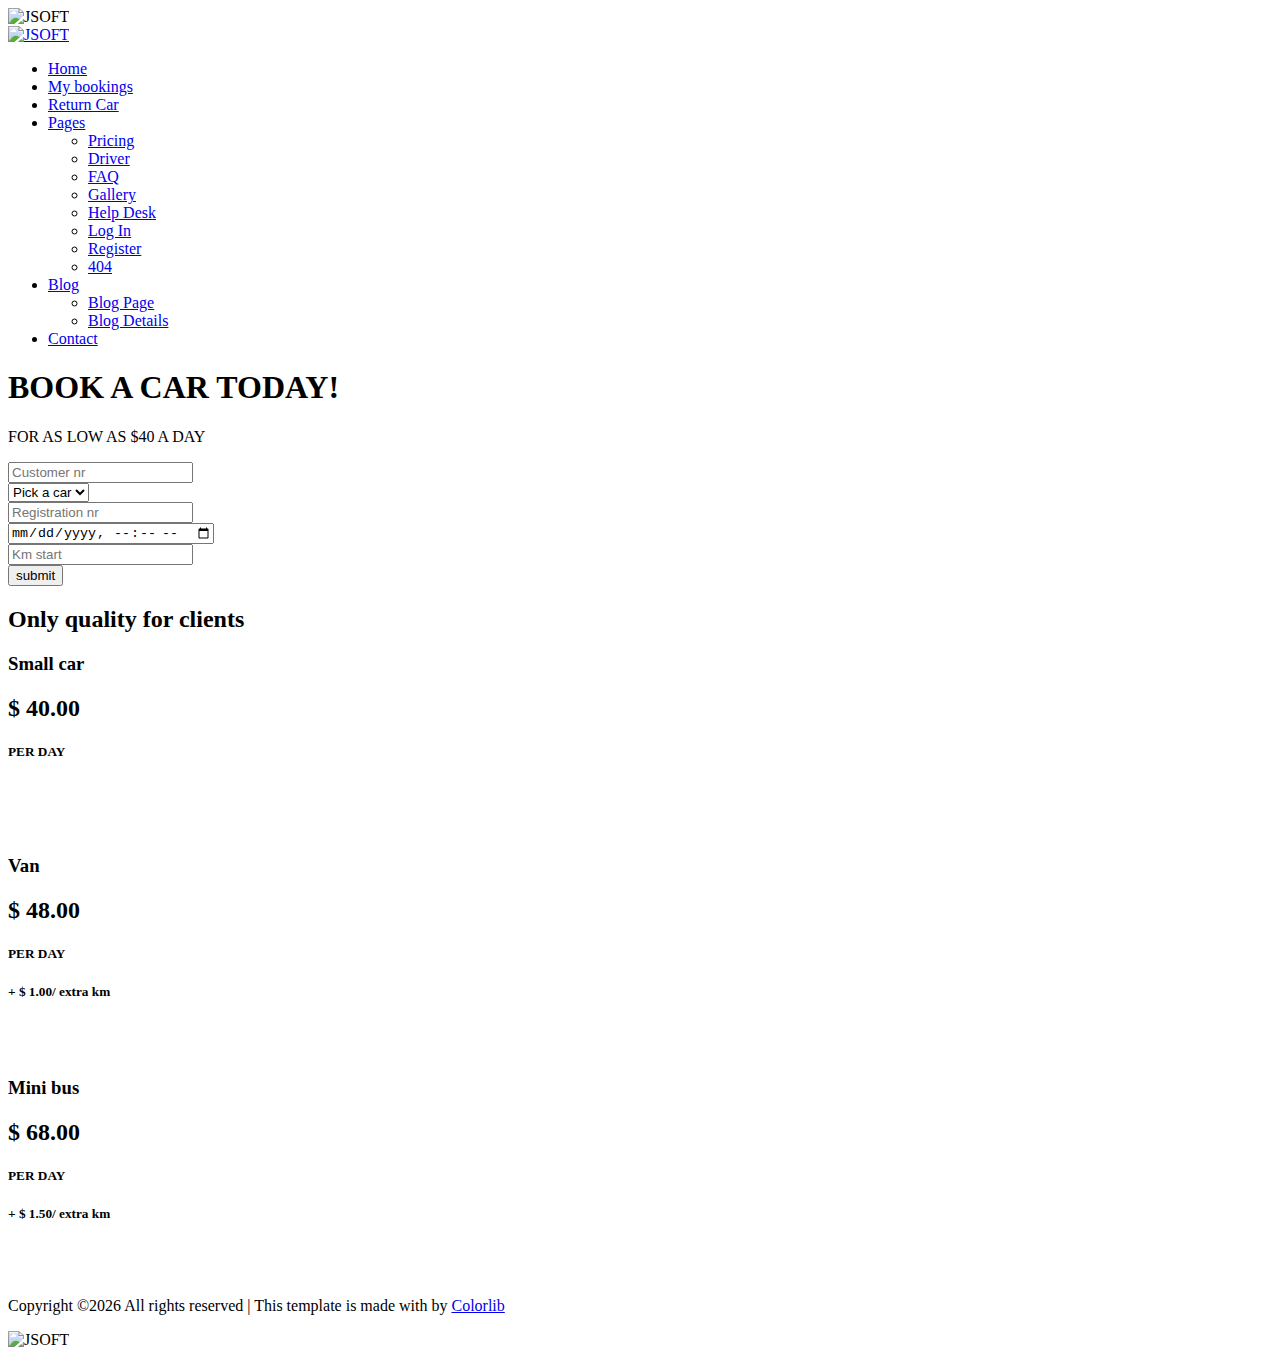
==== src/main/resources/templates/index.html @ 5b375f47 "First push" ====
<!DOCTYPE html>
<html class="no-js" lang="zxx" xmlns:th="http://www.w3.org/1999/xhtml">

<head>
    <meta charset="utf-8">
    <meta http-equiv="X-UA-Compatible" content="IE=edge">
    <meta name="viewport" content="width=device-width, initial-scale=1">
    <!--=== Favicon ===-->
    <link rel="shortcut icon" href="favicon.ico" type="image/x-icon"/>

    <title>Cardoor - Car Rental HTML Template</title>

    <!--=== Bootstrap CSS ===-->
    <link href="assets/css/bootstrap.min.css" rel="stylesheet">
    <!--=== Vegas Min CSS ===-->
    <link href="assets/css/plugins/vegas.min.css" rel="stylesheet">
    <!--=== Slicknav CSS ===-->
    <link href="assets/css/plugins/slicknav.min.css" rel="stylesheet">
    <!--=== Magnific Popup CSS ===-->
    <link href="assets/css/plugins/magnific-popup.css" rel="stylesheet">
    <!--=== Owl Carousel CSS ===-->
    <link href="assets/css/plugins/owl.carousel.min.css" rel="stylesheet">
    <!--=== Gijgo CSS ===-->
    <link href="assets/css/plugins/gijgo.css" rel="stylesheet">
    <!--=== FontAwesome CSS ===-->
    <link href="assets/css/font-awesome.css" rel="stylesheet">
    <!--=== Theme Reset CSS ===-->
    <link href="assets/css/reset.css" rel="stylesheet">
    <!--=== Main Style CSS ===-->
    <link href="style.css" rel="stylesheet">
    <!--=== Responsive CSS ===-->
    <link href="assets/css/responsive.css" rel="stylesheet">


    <!--[if lt IE 9]>
    <script src="//oss.maxcdn.com/html5shiv/3.7.2/html5shiv.min.js"></script>
    <script src="//oss.maxcdn.com/respond/1.4.2/respond.min.js"></script>
    <![endif]-->
</head>

<body class="loader-active">

<!--== Preloader Area Start ==-->
<div class="preloader">
    <div class="preloader-spinner">
        <div class="loader-content">
            <img src="assets/img/preloader.gif" alt="JSOFT">
        </div>
    </div>
</div>
<!--== Preloader Area End ==-->

<!--== Header Area Start ==-->
<header id="header-area" class="fixed-top">

    <!--== Header Bottom Start ==-->
    <div id="header-bottom">
        <div class="container">
            <div class="row">
                <!--== Logo Start ==-->
                <div class="col-lg-4">
                    <a href="/index" class="logo">
                        <img src="assets/img/logo.png" alt="JSOFT">
                    </a>
                </div>
                <!--== Logo End ==-->

                <!--== Main Menu Start ==-->
                <div class="col-lg-8 d-none d-xl-block">
                    <nav class="mainmenu alignright">
                        <ul>
                            <li class="active"><a href="/index">Home</a>
                            </li>
                            <li><a href="/booking">My bookings</a></li>
                            <li><a href="/return">Return Car</a></li>
                            <!--->

                            <li><a href="index.html">Pages</a>
                                <ul>
                                    <li><a href="package.html">Pricing</a></li>
                                    <li><a href="driver.html">Driver</a></li>
                                    <li><a href="faq.html">FAQ</a></li>
                                    <li><a href="gallery.html">Gallery</a></li>
                                    <li><a href="help-desk.html">Help Desk</a></li>
                                    <li><a href="login.html">Log In</a></li>
                                    <li><a href="register.html">Register</a></li>
                                    <li><a href="404.html">404</a></li>
                                </ul>
                            </li>
                            <li><a href="#">Blog</a>
                                <ul>
                                    <li><a href="article.html">Blog Page</a></li>
                                    <li><a href="article-details.html">Blog Details</a></li>
                                </ul>
                            </li>
                            <li><a href="contact.html">Contact</a></li>
                        </ul>
                    </nav>
                </div>
                <!--== Main Menu End ==-->
            </div>
        </div>
    </div>
    <!--== Header Bottom End ==-->
</header>
<!--== Header Area End ==-->

<!--== SlideshowBg Area Start ==-->
<section id="slideslow-bg">
    <div class="container">
        <div class="row">
            <div class="col-lg-12 text-center">
                <div class="slideshowcontent">
                    <div class="display-table">
                        <div class="display-table-cell">
                            <h1>BOOK A CAR TODAY!</h1>
                            <p>FOR AS LOW AS $40 A DAY</p>

                            <div class="book-ur-car">
                                <form th:action="@{/index/submit}" method="POST">

                                    <div class="pick-date bookinput-item">
                                        <input type="text" name="customerNumber" placeholder="Customer nr">
                                    </div>

                                    <div class="pick-location bookinput-item">
                                        <select class="custom-select" name="carType">
                                            <option selected>Pick a car</option>
                                            <option value="SmallCar">Small car</option>
                                            <option value="Van">Van</option>
                                            <option value="Minibus">Minibus</option>
                                        </select>
                                    </div>

                                    <!--<div class="pick-date bookinput-item">-->
                                    <!--<input type="text" id="carType" name="carType" placeholder="carType" />-->
                                    <!--</div>-->
                                    <div class="pick-date bookinput-item">
                                        <input type="text" name="regNumber" placeholder="Registration nr">
                                    </div>

                                    <div class="pick-date bookinput-item">
                                    <input type="datetime-local" id="startDate2" name="dateBooking" placeholder="date" />
                                    </div>

                                    <!--<div class="pick-date bookinput-item" id="startDate2" name="dateBooking">-->
                                    <!--</div>-->

                                    <div class="pick-date bookinput-item">
                                        <input type="text" name="kmCountBefore" placeholder="Km start">
                                    </div>


                                    <div class="c">
                                        <input type="submit" name="submit" value="submit">
                                    </div>
                                </form>
                            </div>
                        </div>
                    </div>
                </div>
            </div>
        </div>
    </div>
</section>
<!--== SlideshowBg Area End ==-->


</div>
</div>
</section>
<!--== Choose Car Area End ==-->

<!--== Pricing Area Start ==-->
<section id="pricing-area" class="section-padding overlay">
    <div class="container">
        <div class="row">
            <!-- Section Title Start -->
            <div class="col-lg-12">
                <div class="section-title  text-center">
                    <h2>Only quality for clients</h2>
                    <span class="title-line"><i class="fa fa-car"></i></span>
                    <!--<p>Lorem ipsum dolor sit amet, consectetur adipisicing elit.</p>-->
                </div>
            </div>
            <!-- Section Title End -->
        </div>

        <!-- Pricing Table Conatent Start -->
        <div class="row">
            <!-- Single Pricing Table -->
            <div class="col-lg-4 col-md-6 text-center">
                <div class="single-pricing-table">
                    <h3>Small car</h3>
                    <h2>$ 40.00</h2>
                    <h5>PER DAY</h5>
                    <br>
                    <br>
                    <br>

                    <!--<ul class="package-list">-->
                    <!--<li>FREE VEHICLE DELIVERY</li>-->
                    <!--<li>WEDDINGS CELEBRATIONS</li>-->
                    <!--<li>FULL INSURANCE INCLUDED</li>-->
                    <!--<li>TRANSPORT ABROAD</li>-->
                    <!--<li>ALL INCLUSIVE MINI BAR</li>-->
                    <!--<li>CHAUFFER INCLUDED IN PRICE</li>-->
                    <!--</ul>-->
                </div>
            </div>
            <!-- Single Pricing Table -->

            <!-- Single Pricing Table -->
            <div class="col-lg-4 col-md-6 text-center">
                <div class="single-pricing-table">
                    <h3>Van</h3>
                    <h2>$ 48.00 </h2>
                    <h5>PER DAY</h5>
                    <h5>+ $ 1.00/ extra km</h5>
                    <br> <br>


                    <!--<ul class="package-list">-->
                    <!--<li>FREE VEHICLE DELIVERY</li>-->
                    <!--<li>OTHER CELEBRATIONS</li>-->
                    <!--<li>FULL INSURANCE</li>-->
                    <!--<li>TRANSPORT ABROAD</li>-->
                    <!--<li>MINI BAR</li>-->
                    <!--<li>INCLUDED IN PRICE</li>-->
                    <!--</ul>-->
                </div>
            </div>
            <!-- Single Pricing Table -->

            <!-- Single Pricing Table -->
            <div class="col-lg-4 col-md-6 text-center">
                <div class="single-pricing-table">
                    <h3>Mini bus</h3>
                    <h2>$ 68.00</h2>
                    <h5>PER DAY</h5>
                    <h5>+ $ 1.50/ extra km</h5>
                    <br> <br>

                    <!--<ul class="package-list">-->
                    <!--<li>DELIVERY AT AIRPORT</li>-->
                    <!--<li>WEDDINGS AND OTHER</li>-->
                    <!--<li>FULL INCLUDED</li>-->
                    <!--<li>TRANSPORT ABROAD</li>-->
                    <!--<li>ALL MINI BAR</li>-->
                    <!--<li>CHAUFFER PRICE</li>-->
                    <!--</ul>-->
                </div>
            </div>
            <!-- Single Pricing Table -->
        </div>
        <!-- Pricing Table Conatent End -->
    </div>
</section>
<!--== Pricing Area End ==-->


<!--== Footer Area Start ==-->
<section id="footer-area">

    <!-- Footer Bottom Start -->
    <div class="footer-bottom-area">
        <div class="container">
            <div class="row">
                <div class="col-lg-12 text-center">
                    <p><!-- Link back to Colorlib can't be removed. Template is licensed under CC BY 3.0. -->
                        Copyright &copy;<script>document.write(new Date().getFullYear());</script>
                        All rights reserved | This template is made with <i class="fa fa-heart-o"
                                                                            aria-hidden="true"></i> by <a
                                href="https://colorlib.com" target="_blank">Colorlib</a>
                        <!-- Link back to Colorlib can't be removed. Template is licensed under CC BY 3.0. --></p>
                </div>
            </div>
        </div>
    </div>
    <!-- Footer Bottom End -->
</section>
<!--== Footer Area End ==-->

<!--== Scroll Top Area Start ==-->
<div class="scroll-top">
    <img src="assets/img/scroll-top.png" alt="JSOFT">
</div>
<!--== Scroll Top Area End ==-->

<!--=======================Javascript============================-->
<!--=== Jquery Min Js ===-->
<script src="assets/js/jquery-3.2.1.min.js"></script>
<!--=== Jquery Migrate Min Js ===-->
<script src="assets/js/jquery-migrate.min.js"></script>
<!--=== Popper Min Js ===-->
<script src="assets/js/popper.min.js"></script>
<!--=== Bootstrap Min Js ===-->
<script src="assets/js/bootstrap.min.js"></script>
<!--=== Gijgo Min Js ===-->
<script src="assets/js/plugins/gijgo.js"></script>
<!--=== Vegas Min Js ===-->
<script src="assets/js/plugins/vegas.min.js"></script>
<!--=== Isotope Min Js ===-->
<script src="assets/js/plugins/isotope.min.js"></script>
<!--=== Owl Caousel Min Js ===-->
<script src="assets/js/plugins/owl.carousel.min.js"></script>
<!--=== Waypoint Min Js ===-->
<script src="assets/js/plugins/waypoints.min.js"></script>
<!--=== CounTotop Min Js ===-->
<script src="assets/js/plugins/counterup.min.js"></script>
<!--=== YtPlayer Min Js ===-->
<script src="assets/js/plugins/mb.YTPlayer.js"></script>
<!--=== Magnific Popup Min Js ===-->
<script src="assets/js/plugins/magnific-popup.min.js"></script>
<!--=== Slicknav Min Js ===-->
<script src="assets/js/plugins/slicknav.min.js"></script>

<!--=== Mian Js ===-->
<script src="assets/js/main.js"></script>

</body>

</html>
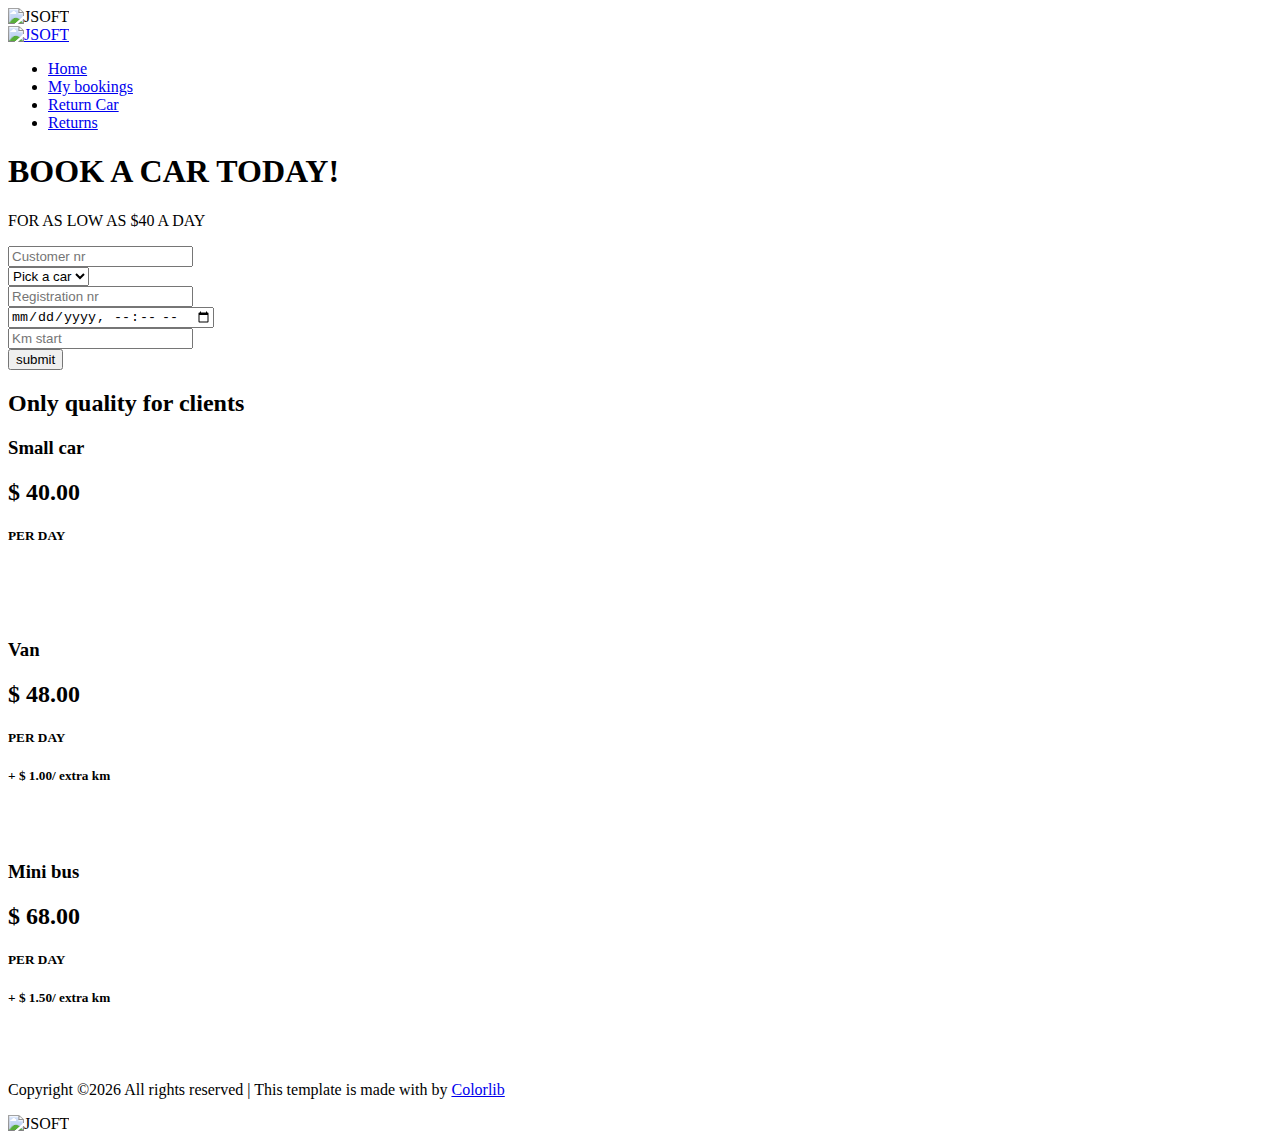
==== commit ec77bd5a: "First commit" ====
--- a/src/main/resources/templates/index.html
+++ b/src/main/resources/templates/index.html
@@ -73,27 +73,8 @@
                             </li>
                             <li><a href="/booking">My bookings</a></li>
                             <li><a href="/return">Return Car</a></li>
+                            <li><a href="/returned">Returns</a></li>
                             <!--->
-
-                            <li><a href="index.html">Pages</a>
-                                <ul>
-                                    <li><a href="package.html">Pricing</a></li>
-                                    <li><a href="driver.html">Driver</a></li>
-                                    <li><a href="faq.html">FAQ</a></li>
-                                    <li><a href="gallery.html">Gallery</a></li>
-                                    <li><a href="help-desk.html">Help Desk</a></li>
-                                    <li><a href="login.html">Log In</a></li>
-                                    <li><a href="register.html">Register</a></li>
-                                    <li><a href="404.html">404</a></li>
-                                </ul>
-                            </li>
-                            <li><a href="#">Blog</a>
-                                <ul>
-                                    <li><a href="article.html">Blog Page</a></li>
-                                    <li><a href="article-details.html">Blog Details</a></li>
-                                </ul>
-                            </li>
-                            <li><a href="contact.html">Contact</a></li>
                         </ul>
                     </nav>
                 </div>
